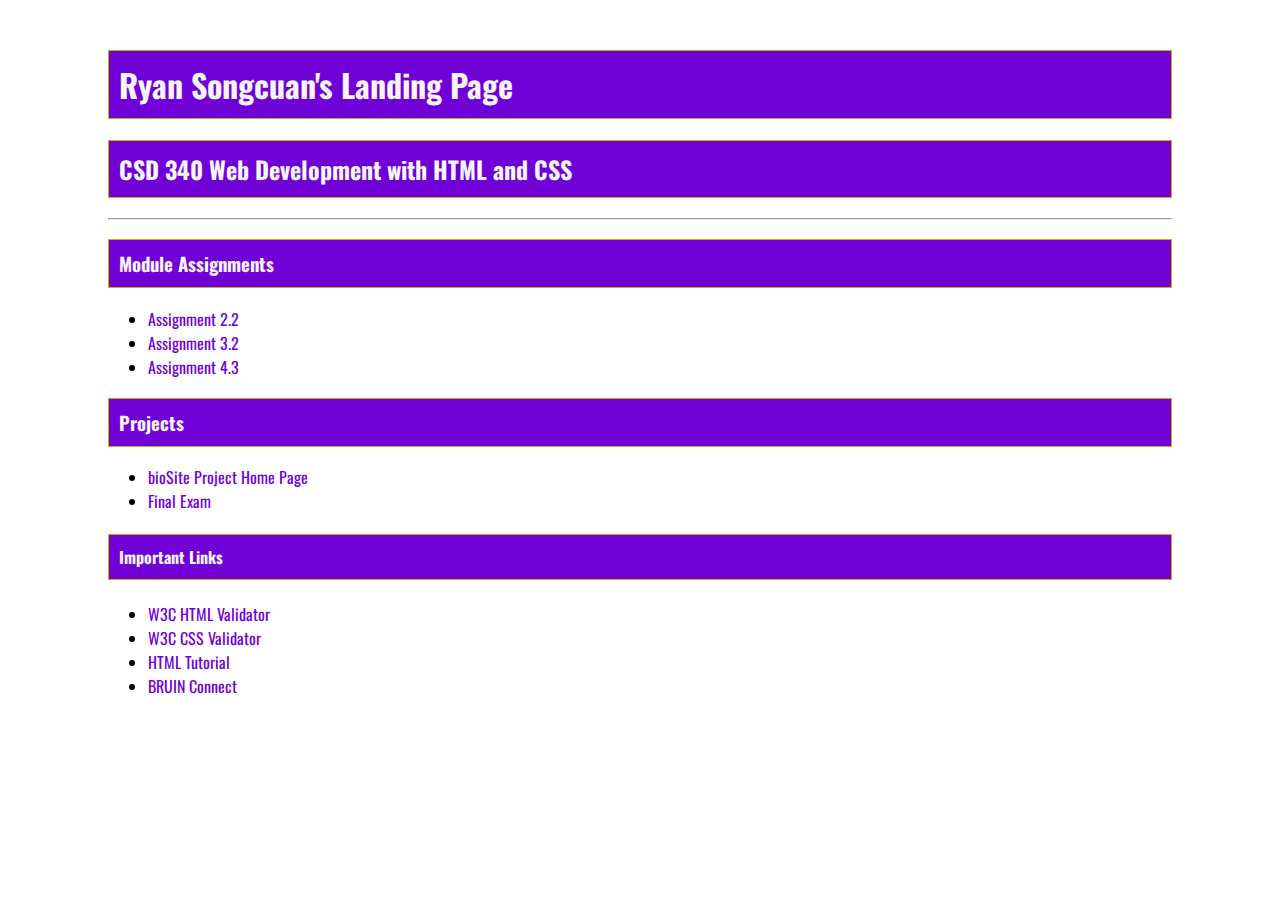
==== index.html @ b9319901 "Module 4.2 GitHub Pages Assignment" ====
<!--
Ryan Songcuan
1/23/2022
Module 4.2 Assignment: GitHub Pages
-->

<!DOCTYPE html>
<html lang="en">
<head>
    <link href="site.css"  type="text/css" rel="stylesheet">
    <link href="https://fonts.googleapis.com/css2?family=Oswald:wght@300;400;500;700&display=swap" rel="stylesheet">
    <title>Ryan Songcuan's CSD 340 Landing Page</title>
</head>
<body>
    <div id="container">
        <h1>Ryan Songcuan's Landing Page</h1>
        <h2>CSD 340 Web Development with HTML and CSS</h2>
        <hr />
        <h3>Module Assignments</h3>
            <ul>
                <li><a href="module-2/songcuan_EX1.html">Assignment 2.2</a></li>
                <li><a href="module-3/songcuan_EX2.html">Assignment 3.2</a></li>
                <li><a href="module-4/songcuan_EX3.html">Assignment 4.3</a></li>
            </ul>
        <h3>Projects</h3>
            <ul>
                <li><a href="#">bioSite Project Home Page</a></li>
                <li><a href="#">Final Exam</a></li>
            </ul>
        <h4>Important Links</h4>
            <ul>
                <li><a href="https://validator.w3.org/">W3C HTML Validator</a></li>
                <li><a href="http://jigsaw.w3.org/css-validator/">W3C CSS Validator</a></li>
                <li><a href="https://www.w3schools.com/html/">HTML Tutorial</a></li>
                <li><a href="https://bruinconnect.bellevue.edu/">BRUIN Connect</a></li>
            </ul>
    </div>
</body>
</html>
---- site.css ----
/*
Ryan Songcuan
1/23/2022
Module 4.2 Assignment: GitHub Pages
*/

body {
    font-family: 'Oswald', Verdana, Arial, sans-serif;
}

#container {
    margin-top: 50px;
    margin-left: 100px;
    margin-right: 100px;
}

h1, h2, h3, h4 {
    background-color: #6f00d6;
    color: whitesmoke;
    border: 1px solid #D6A800;
    padding: 10px;
}

a {
    color: #6f00d6;
    text-decoration: none;
}

a:hover {
    color: #D6A800;
    text-decoration: underline;
}

a:visited {
    color: lightslategray;
    text-decoration: none;
}
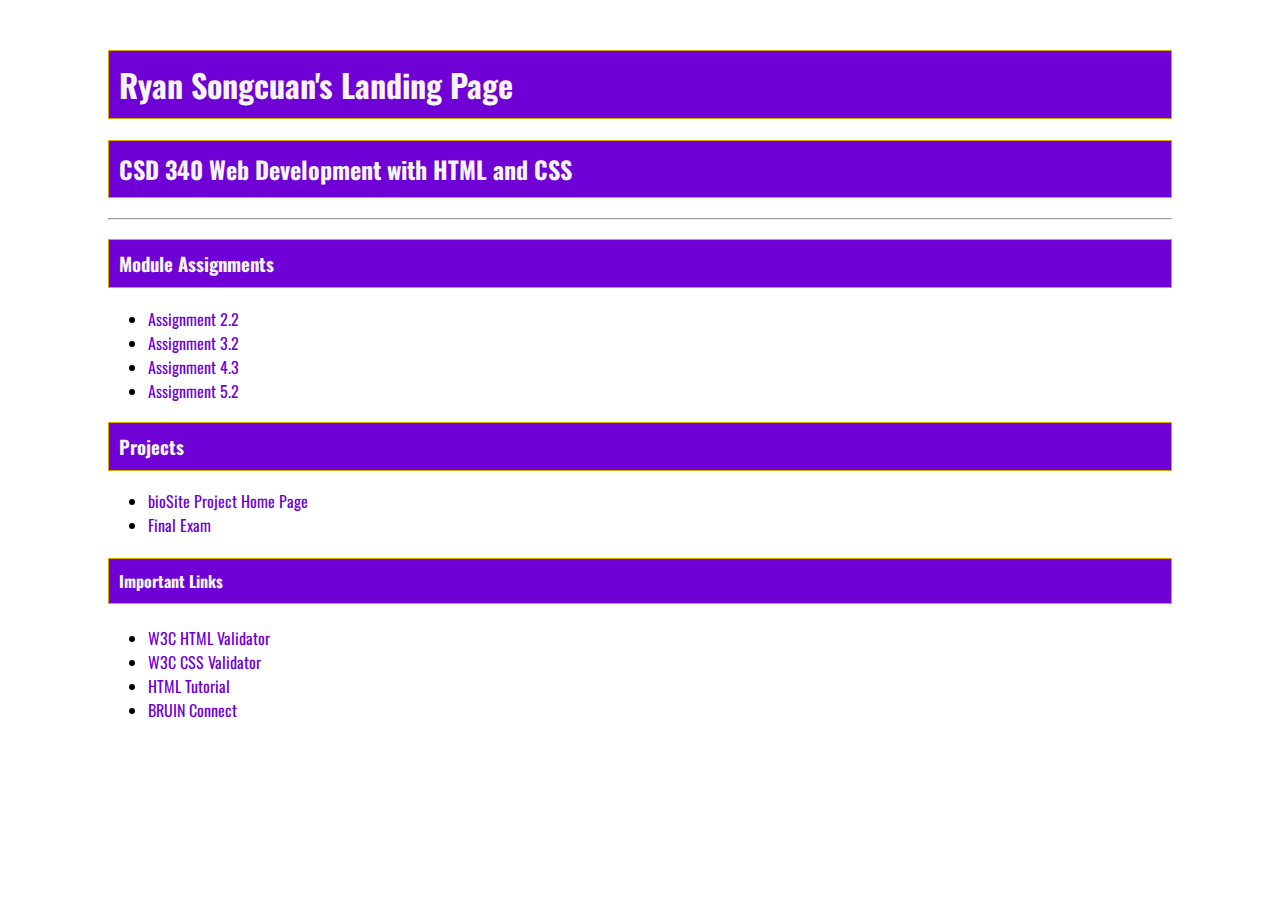
==== commit 403e1db4: "Updated index file to include Assignment 5.2" ====
--- a/index.html
+++ b/index.html
@@ -21,6 +21,7 @@
                 <li><a href="module-2/songcuan_EX1.html">Assignment 2.2</a></li>
                 <li><a href="module-3/songcuan_EX2.html">Assignment 3.2</a></li>
                 <li><a href="module-4/songcuan_EX3.html">Assignment 4.3</a></li>
+                <li><a href="module-5/songcuan_EX4.html">Assignment 5.2</a></li>
             </ul>
         <h3>Projects</h3>
             <ul>
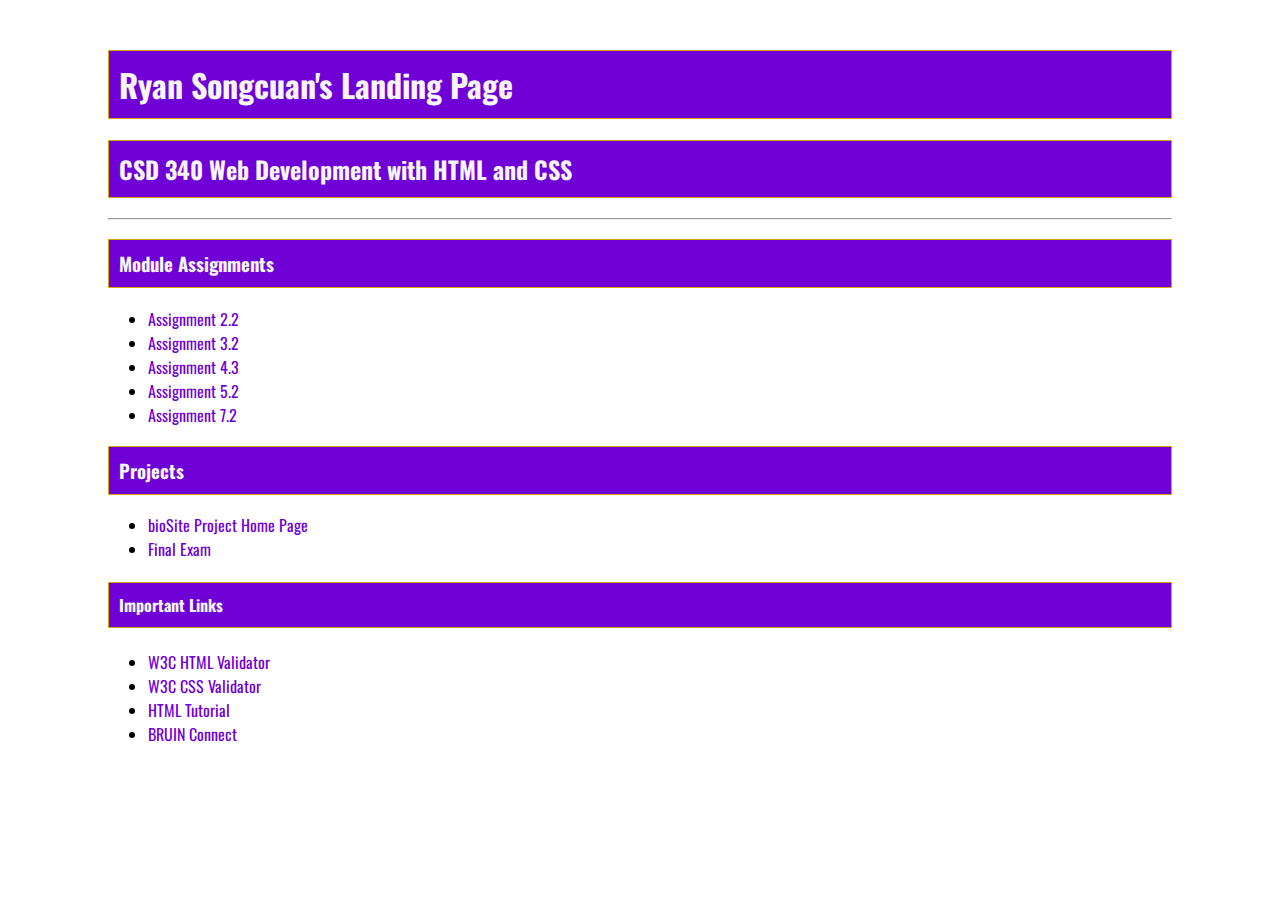
==== commit f1e16111: "Building a Webpage Exercise, Part 5" ====
--- a/index.html
+++ b/index.html
@@ -22,6 +22,7 @@
                 <li><a href="module-3/songcuan_EX2.html">Assignment 3.2</a></li>
                 <li><a href="module-4/songcuan_EX3.html">Assignment 4.3</a></li>
                 <li><a href="module-5/songcuan_EX4.html">Assignment 5.2</a></li>
+                <li><a href="module-7/songcuan_EX5.html">Assignment 7.2</a></li>
             </ul>
         <h3>Projects</h3>
             <ul>
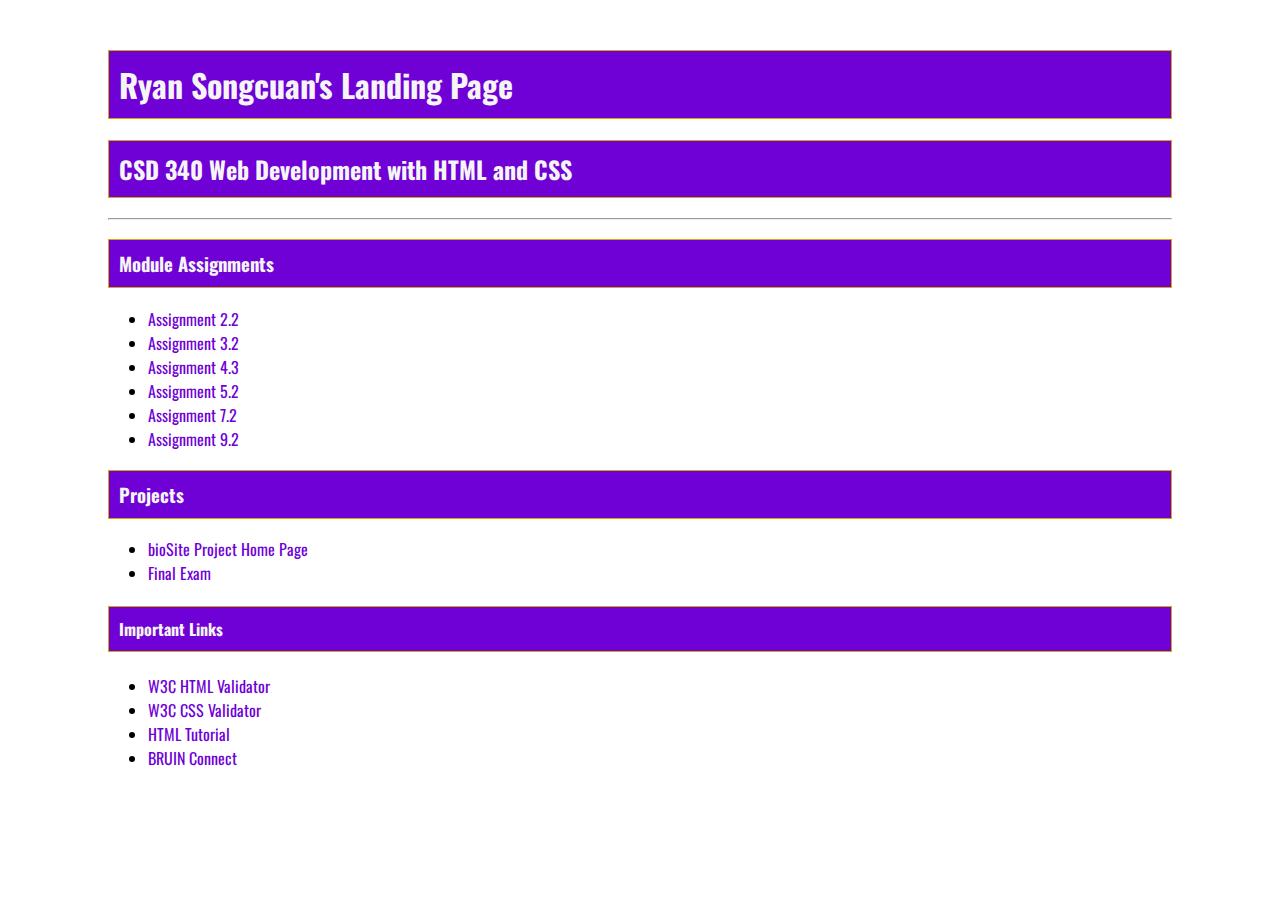
==== commit 0f1f20ca: "Build a Web Page - Part 6" ====
--- a/index.html
+++ b/index.html
@@ -23,6 +23,7 @@
                 <li><a href="module-4/songcuan_EX3.html">Assignment 4.3</a></li>
                 <li><a href="module-5/songcuan_EX4.html">Assignment 5.2</a></li>
                 <li><a href="module-7/songcuan_EX5.html">Assignment 7.2</a></li>
+                <li><a href="module-9/songcuan_EX6.html">Assignment 9.2</a></li>
             </ul>
         <h3>Projects</h3>
             <ul>
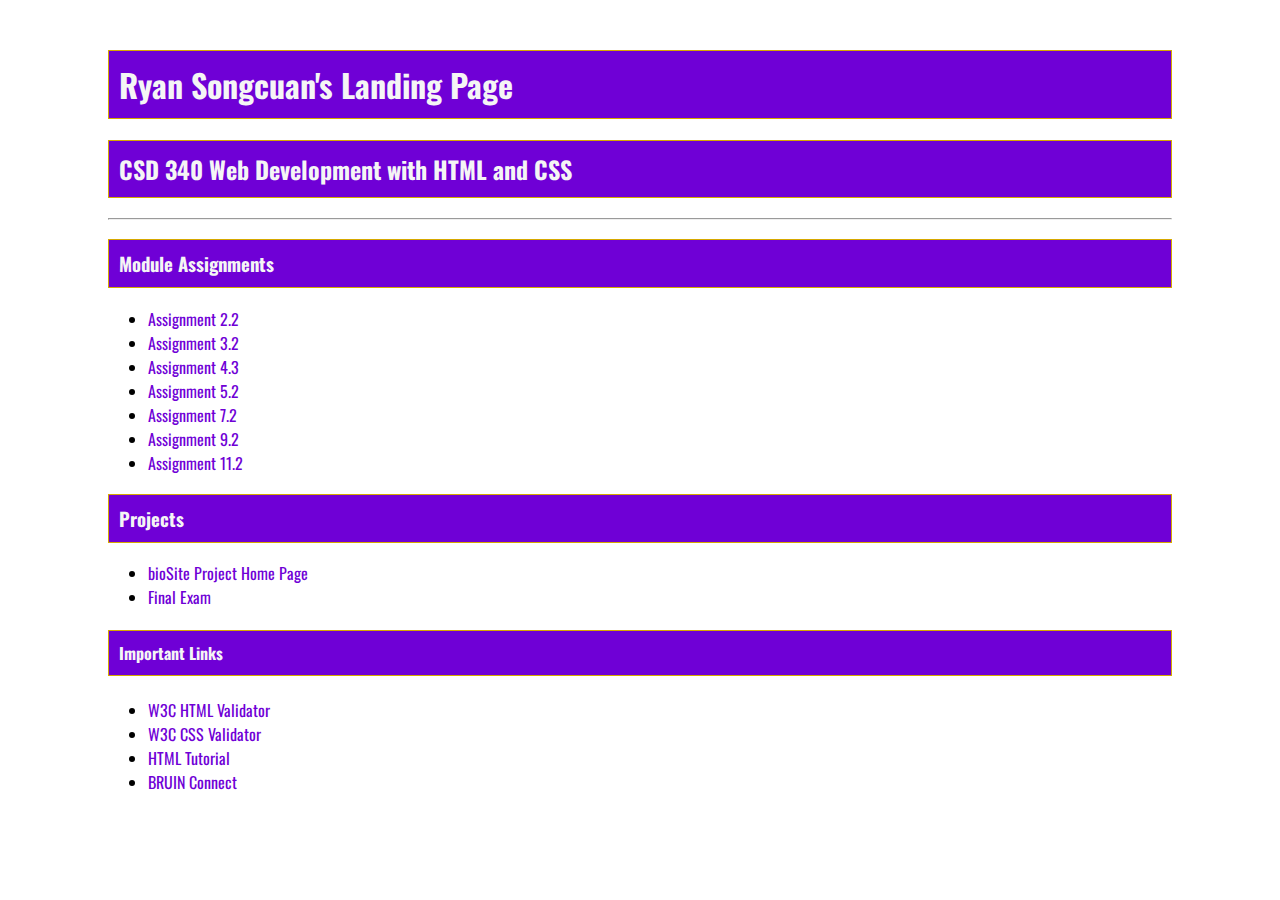
==== commit eb4c85ec: "added Module 11.2 assignment, Web Browser Development Tools" ====
--- a/index.html
+++ b/index.html
@@ -24,6 +24,7 @@
                 <li><a href="module-5/songcuan_EX4.html">Assignment 5.2</a></li>
                 <li><a href="module-7/songcuan_EX5.html">Assignment 7.2</a></li>
                 <li><a href="module-9/songcuan_EX6.html">Assignment 9.2</a></li>
+                <li><a href="module-11/Mod11_2_rev.html">Assignment 11.2</a></li>
             </ul>
         <h3>Projects</h3>
             <ul>
